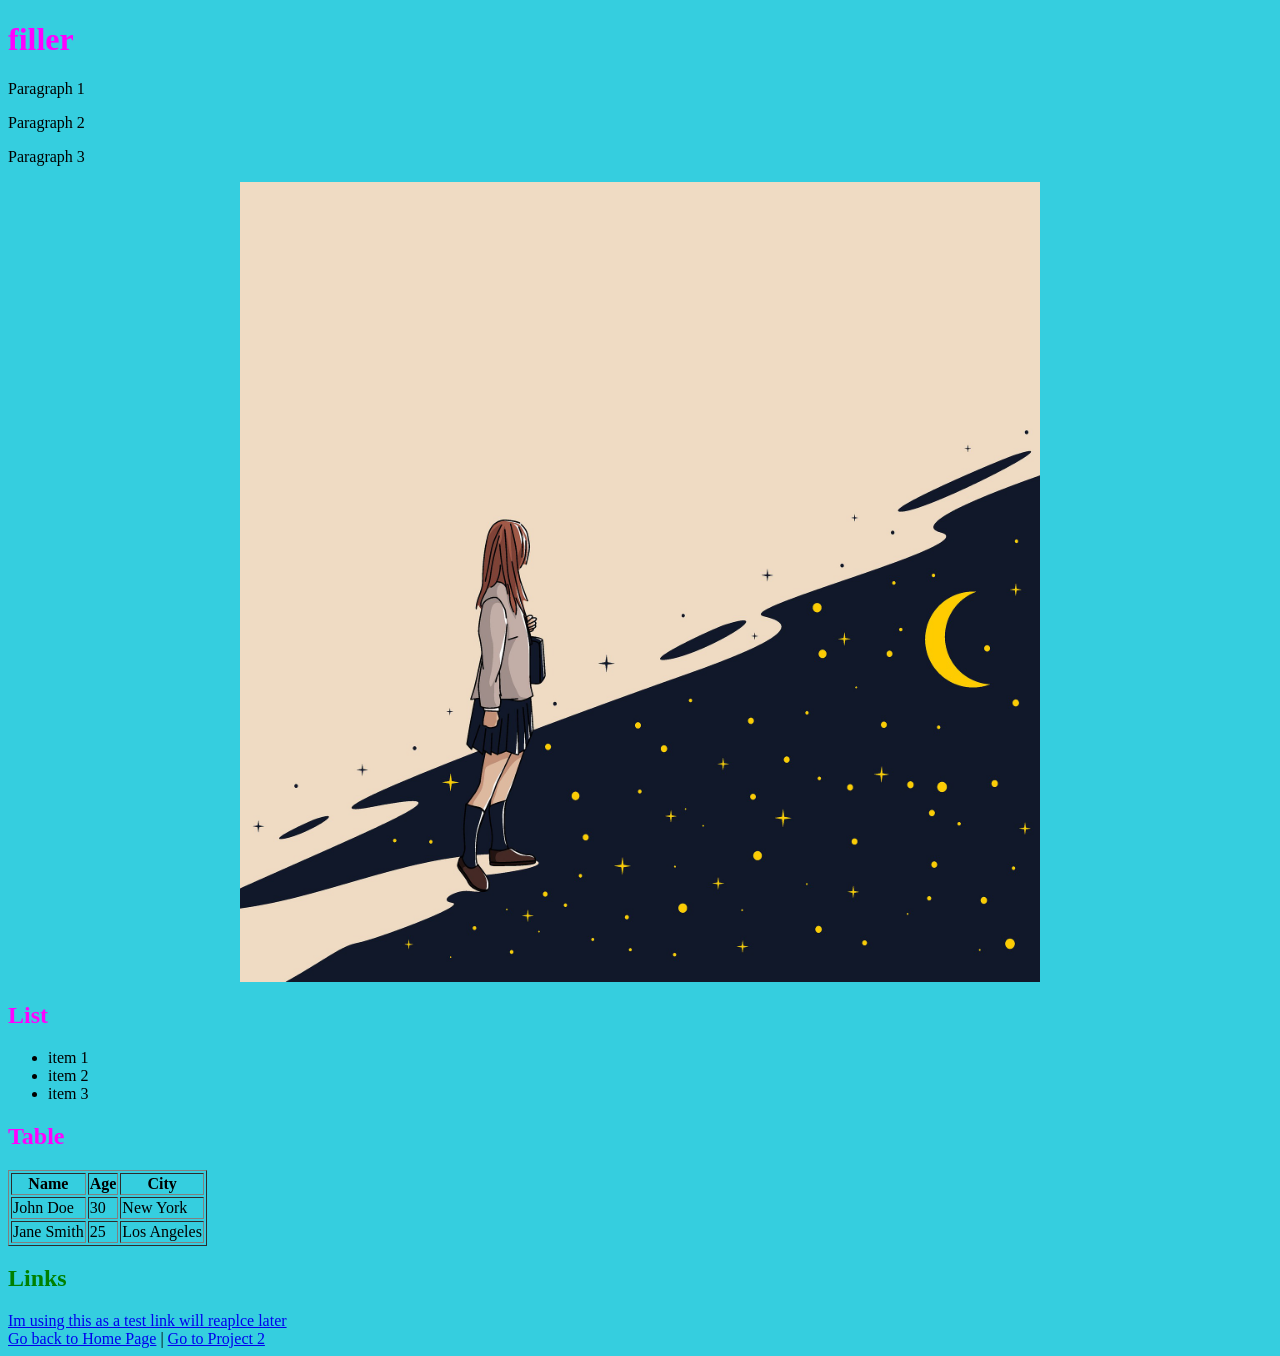
==== html/Project2.html @ 5d4553aa "Update Project2.html" ====
<!DOCTYPE html>
<html>
    <head>
        <title>My Website</title>
    </head>

    <body style="background-color: rgb(53, 206, 223);">
       <h1><font color="magenta"> filler </font></h1>

         <p> Paragraph 1 </p>
         <p> Paragraph 2 </p>
         <p> Paragraph 3 </p>

         <img src="test img 2.jpg" class="center-image" alt="centered image" width="800" height="800">

         <style>
            .center-image {
                display: block;
                margin-left: auto;
                margin-right: auto;
            }
            </style>

          <h2><font color="magenta">List</font></h2>
            <ul>
                <li> item 1 </li>
                <li> item 2 </li>
                <li> item 3 </li>
            </ul>
         <h2><font color="magenta">Table</font></h2>
            <table border="1">
                <tr>
                    <th> Name </th>
                    <th> Age </th>
                    <th> City </th>
                </tr>
                <tr>
                    <td> John Doe </td>
                    <td> 30 </td>
                    <td> New York </td>
                </tr>
                <tr>
                    <td> Jane Smith </td>
                    <td> 25 </td>
                    <td> Los Angeles </td>
                </tr>
            </table>
             <h2><font color="green">Links</font></h2>
                <a href="https://open.spotify.com/playlist/7aUfIEUNpgg4Q2EooFAsvx?si=ec5860fd1c2948e6">Im using this as a test link will reaplce later</a><br>

            <a href="../index.html">Go back to Home Page</a> | <a href="Project2.html">Go to Project 2</a>

    </body>
</html>
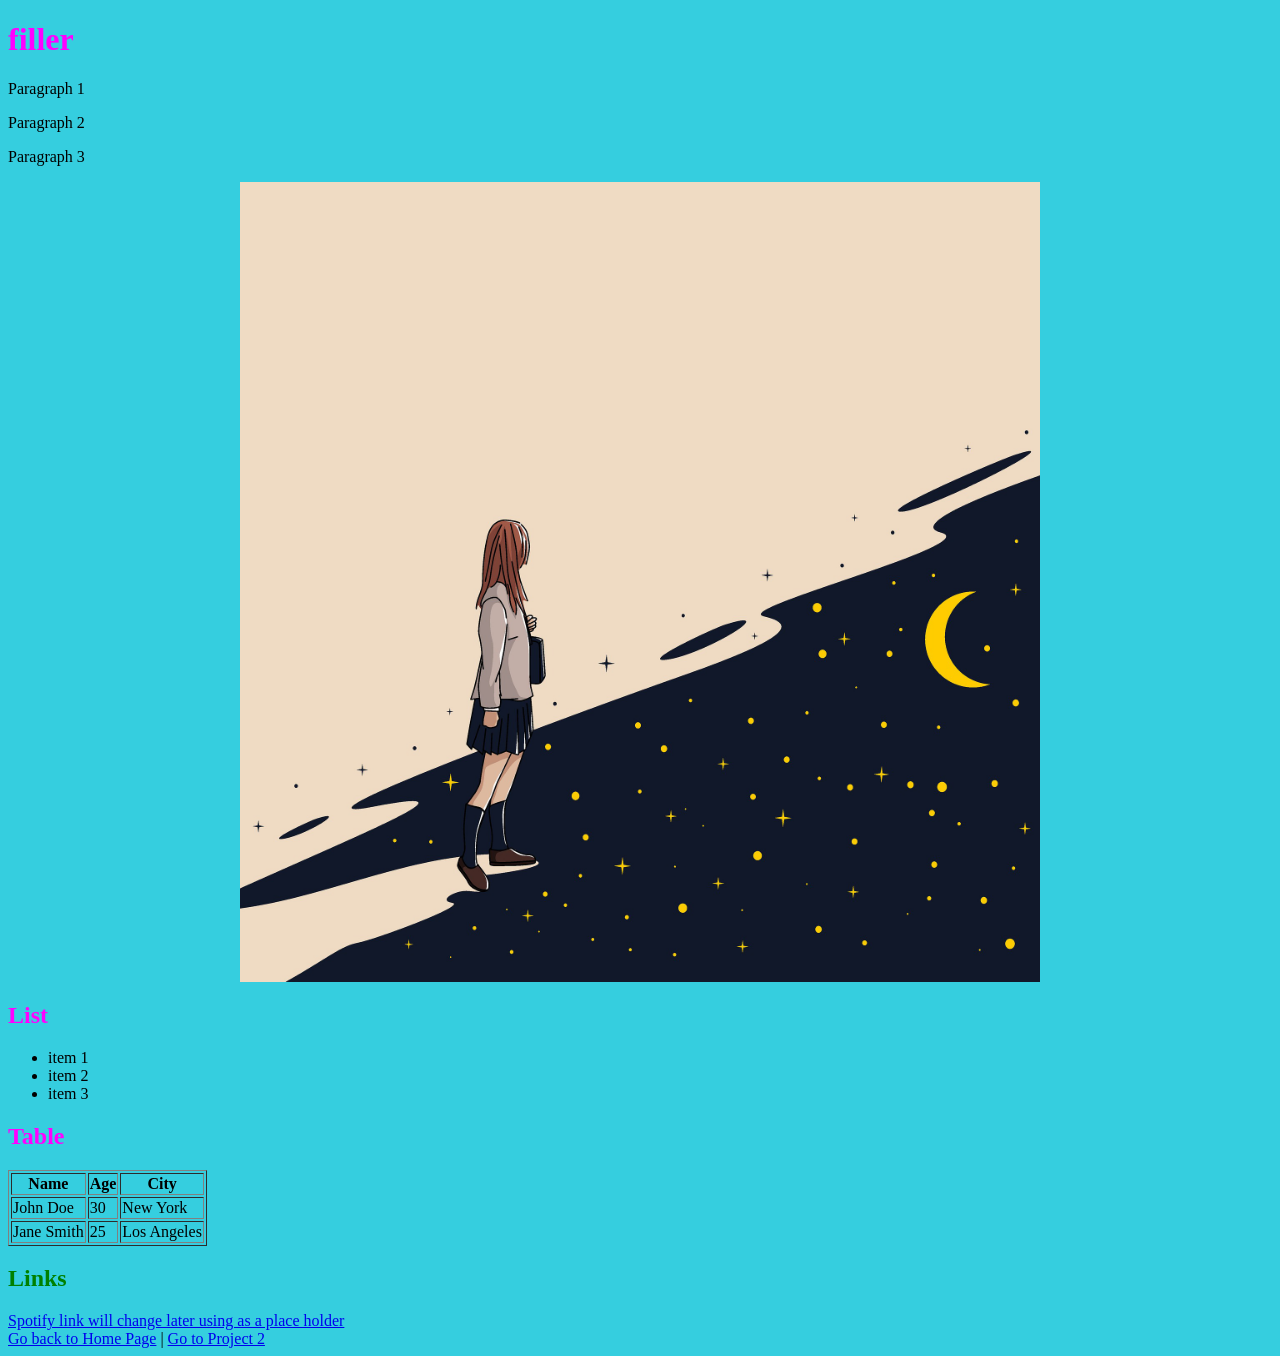
==== commit 07495186: "fixing things" ====
--- a/html/Project2.html
+++ b/html/Project2.html
@@ -1,7 +1,17 @@
 <!DOCTYPE html>
-<html>
+<html lang="en">
     <head>
+        <meta charset="UTF-8">
         <title>My Website</title>
+        
+
+          <style>
+            .center-image {
+                display: block;
+                margin-left: auto;
+                margin-right: auto;
+            }
+            </style>
     </head>
 
     <body style="background-color: rgb(53, 206, 223);">
@@ -11,15 +21,9 @@
          <p> Paragraph 2 </p>
          <p> Paragraph 3 </p>
 
-         <img src="test img 2.jpg" class="center-image" alt="centered image" width="800" height="800">
+         <img src="test_img_2.jpg" class="center-image" alt="centered-image" width="800" height="800">
 
-         <style>
-            .center-image {
-                display: block;
-                margin-left: auto;
-                margin-right: auto;
-            }
-            </style>
+         
 
           <h2><font color="magenta">List</font></h2>
             <ul>
@@ -46,9 +50,11 @@
                 </tr>
             </table>
              <h2><font color="green">Links</font></h2>
-                <a href="https://open.spotify.com/playlist/7aUfIEUNpgg4Q2EooFAsvx?si=ec5860fd1c2948e6">Im using this as a test link will reaplce later</a><br>
+                <a href="https://open.spotify.com/playlist/7aUfIEUNpgg4Q2EooFAsvx?si=ec5860fd1c2948e6">Spotify link will change later using as a place holder</a><br>
 
             <a href="../index.html">Go back to Home Page</a> | <a href="Project2.html">Go to Project 2</a>
 
     </body>
+
+          
 </html>
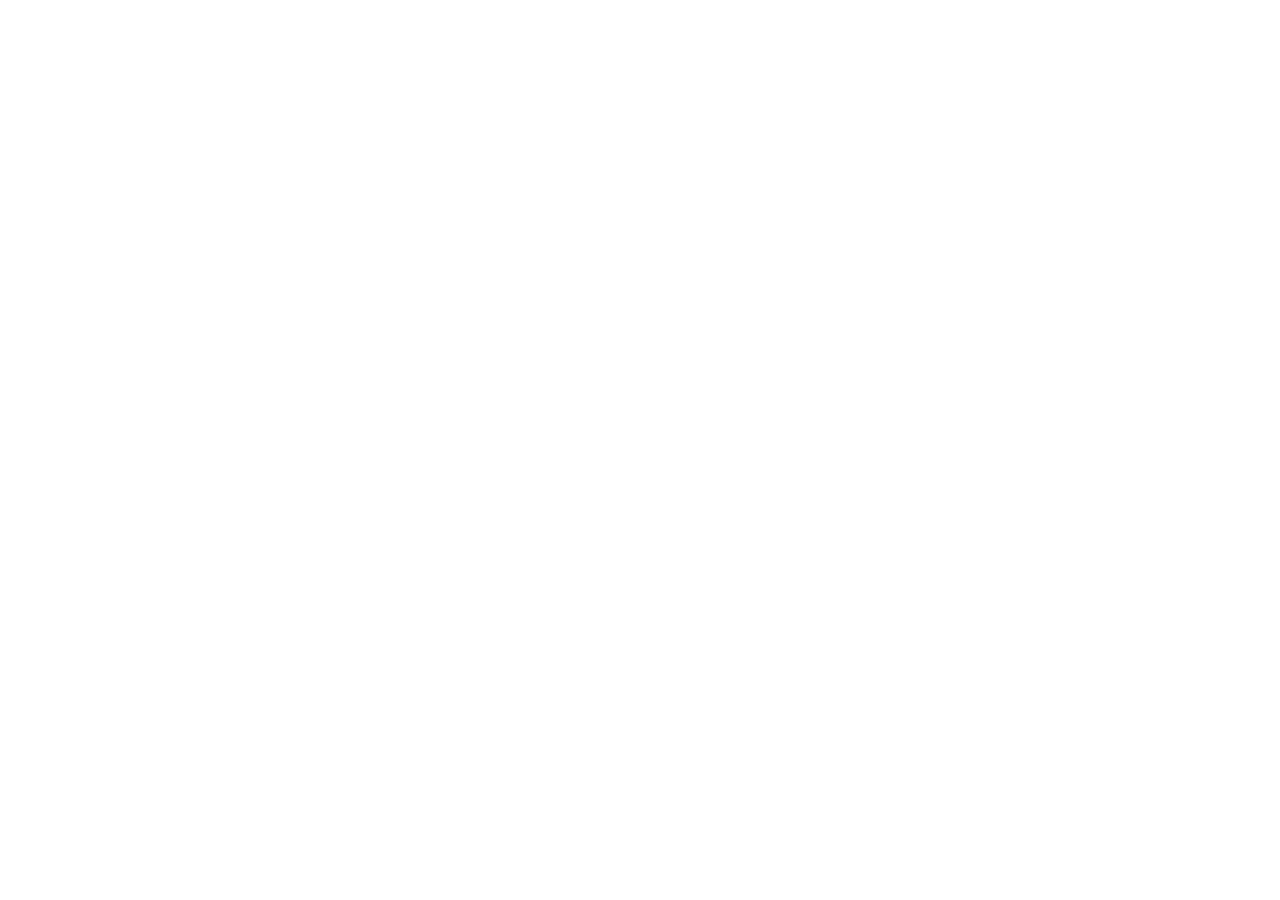
==== commit 357a58ae: "Update Project2.html" ====
--- a/html/Project2.html
+++ b/html/Project2.html
@@ -2,6 +2,7 @@
 <html lang="en">
     <head>
         <meta charset="UTF-8">
+
         <title>My Website</title>
         
 
@@ -14,47 +15,4 @@
             </style>
     </head>
 
-    <body style="background-color: rgb(53, 206, 223);">
-       <h1><font color="magenta"> filler </font></h1>
-
-         <p> Paragraph 1 </p>
-         <p> Paragraph 2 </p>
-         <p> Paragraph 3 </p>
-
-         <img src="test_img_2.jpg" class="center-image" alt="centered-image" width="800" height="800">
-
-         
-
-          <h2><font color="magenta">List</font></h2>
-            <ul>
-                <li> item 1 </li>
-                <li> item 2 </li>
-                <li> item 3 </li>
-            </ul>
-         <h2><font color="magenta">Table</font></h2>
-            <table border="1">
-                <tr>
-                    <th> Name </th>
-                    <th> Age </th>
-                    <th> City </th>
-                </tr>
-                <tr>
-                    <td> John Doe </td>
-                    <td> 30 </td>
-                    <td> New York </td>
-                </tr>
-                <tr>
-                    <td> Jane Smith </td>
-                    <td> 25 </td>
-                    <td> Los Angeles </td>
-                </tr>
-            </table>
-             <h2><font color="green">Links</font></h2>
-                <a href="https://open.spotify.com/playlist/7aUfIEUNpgg4Q2EooFAsvx?si=ec5860fd1c2948e6">Spotify link will change later using as a place holder</a><br>
-
-            <a href="../index.html">Go back to Home Page</a> | <a href="Project2.html">Go to Project 2</a>
-
-    </body>
-
-          
-</html>
+    
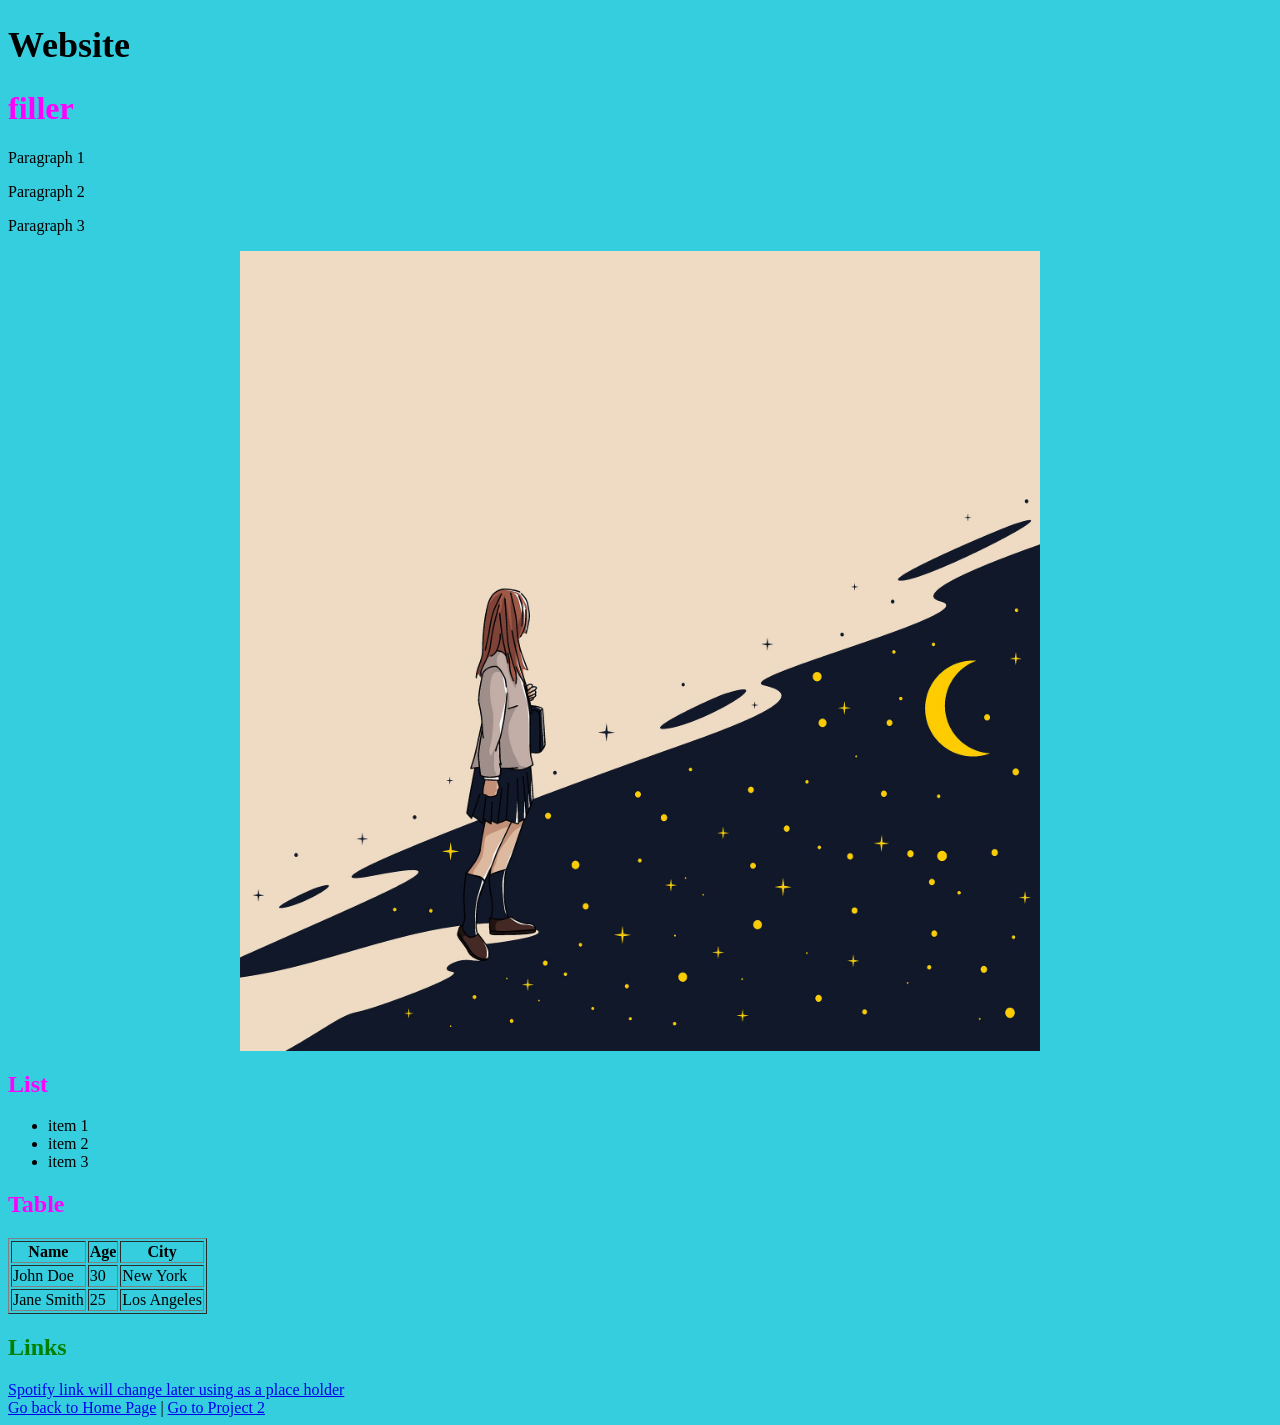
==== commit 5a1ee6a4: "Update Project2.html" ====
--- a/html/Project2.html
+++ b/html/Project2.html
@@ -15,4 +15,48 @@
             </style>
     </head>
 
-    +    <h1 style="font-size: 36px;" > Website</h1>
+    <body style="background-color: rgb(53, 206, 223);">
+       <h1><font color="magenta"> filler </font></h1>
+
+         <p> Paragraph 1 </p>
+         <p> Paragraph 2 </p>
+         <p> Paragraph 3 </p>
+
+         <img src="test_img_2.jpg" class="center-image" alt="test_image" width="800" height="800">
+
+         
+
+          <h2><font color="magenta">List</font></h2>
+            <ul>
+                <li> item 1 </li>
+                <li> item 2 </li>
+                <li> item 3 </li>
+            </ul>
+         <h2><font color="magenta">Table</font></h2>
+            <table border="1">
+                <tr>
+                    <th> Name </th>
+                    <th> Age </th>
+                    <th> City </th>
+                </tr>
+                <tr>
+                    <td> John Doe </td>
+                    <td> 30 </td>
+                    <td> New York </td>
+                </tr>
+                <tr>
+                    <td> Jane Smith </td>
+                    <td> 25 </td>
+                    <td> Los Angeles </td>
+                </tr>
+            </table>
+             <h2><font color="green">Links</font></h2>
+                <a href="https://open.spotify.com/playlist/7aUfIEUNpgg4Q2EooFAsvx?si=ec5860fd1c2948e6">Spotify link will change later using as a place holder</a><br>
+
+            <a href="../index.html">Go back to Home Page</a> | <a href="Project2.html">Go to Project 2</a>
+
+    </body>
+
+          
+</html>
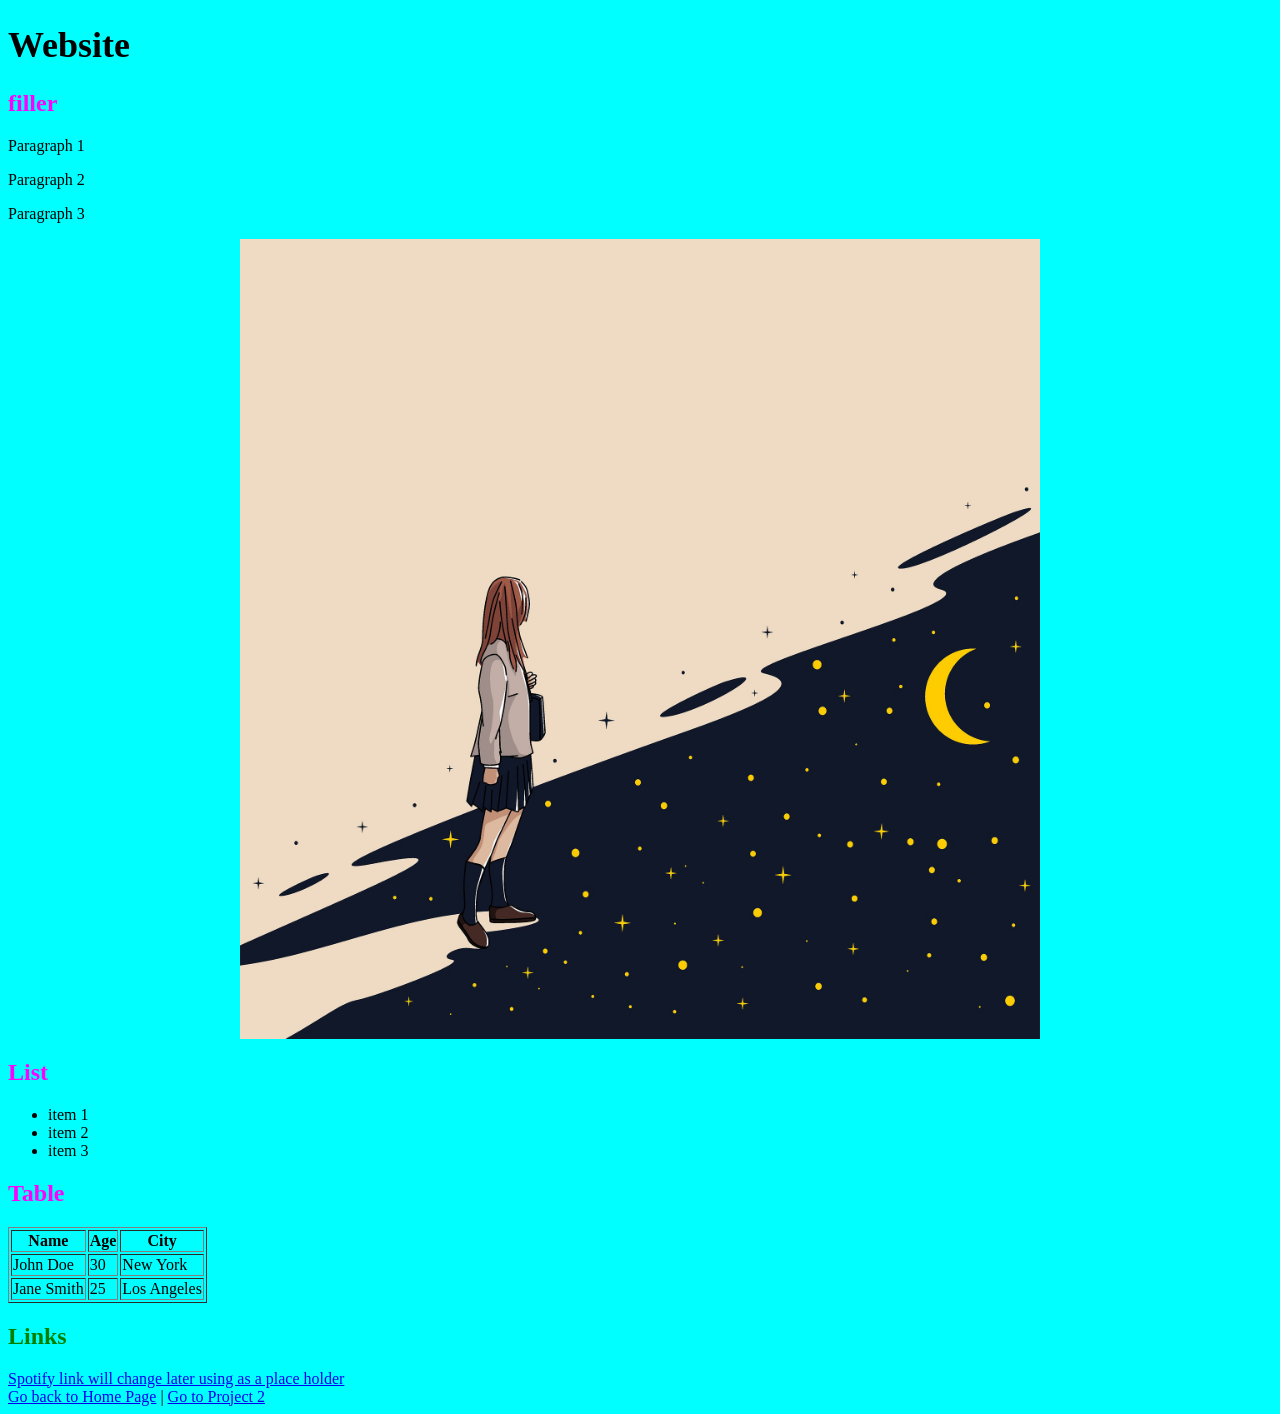
==== commit a400ad8c: "Update Project2.html" ====
--- a/html/Project2.html
+++ b/html/Project2.html
@@ -14,10 +14,11 @@
             }
             </style>
     </head>
+ <body style="background-color:aqua;">
 
-    <h1 style="font-size: 36px;" > Website</h1>
-    <body style="background-color: rgb(53, 206, 223);">
-       <h1><font color="magenta"> filler </font></h1>
+    <h1 style="font-size: 36px;"> Website</h1>
+
+       <h2 style="font-size: 24px;"><font color="magenta"> filler </font></h2>
 
          <p> Paragraph 1 </p>
          <p> Paragraph 2 </p>
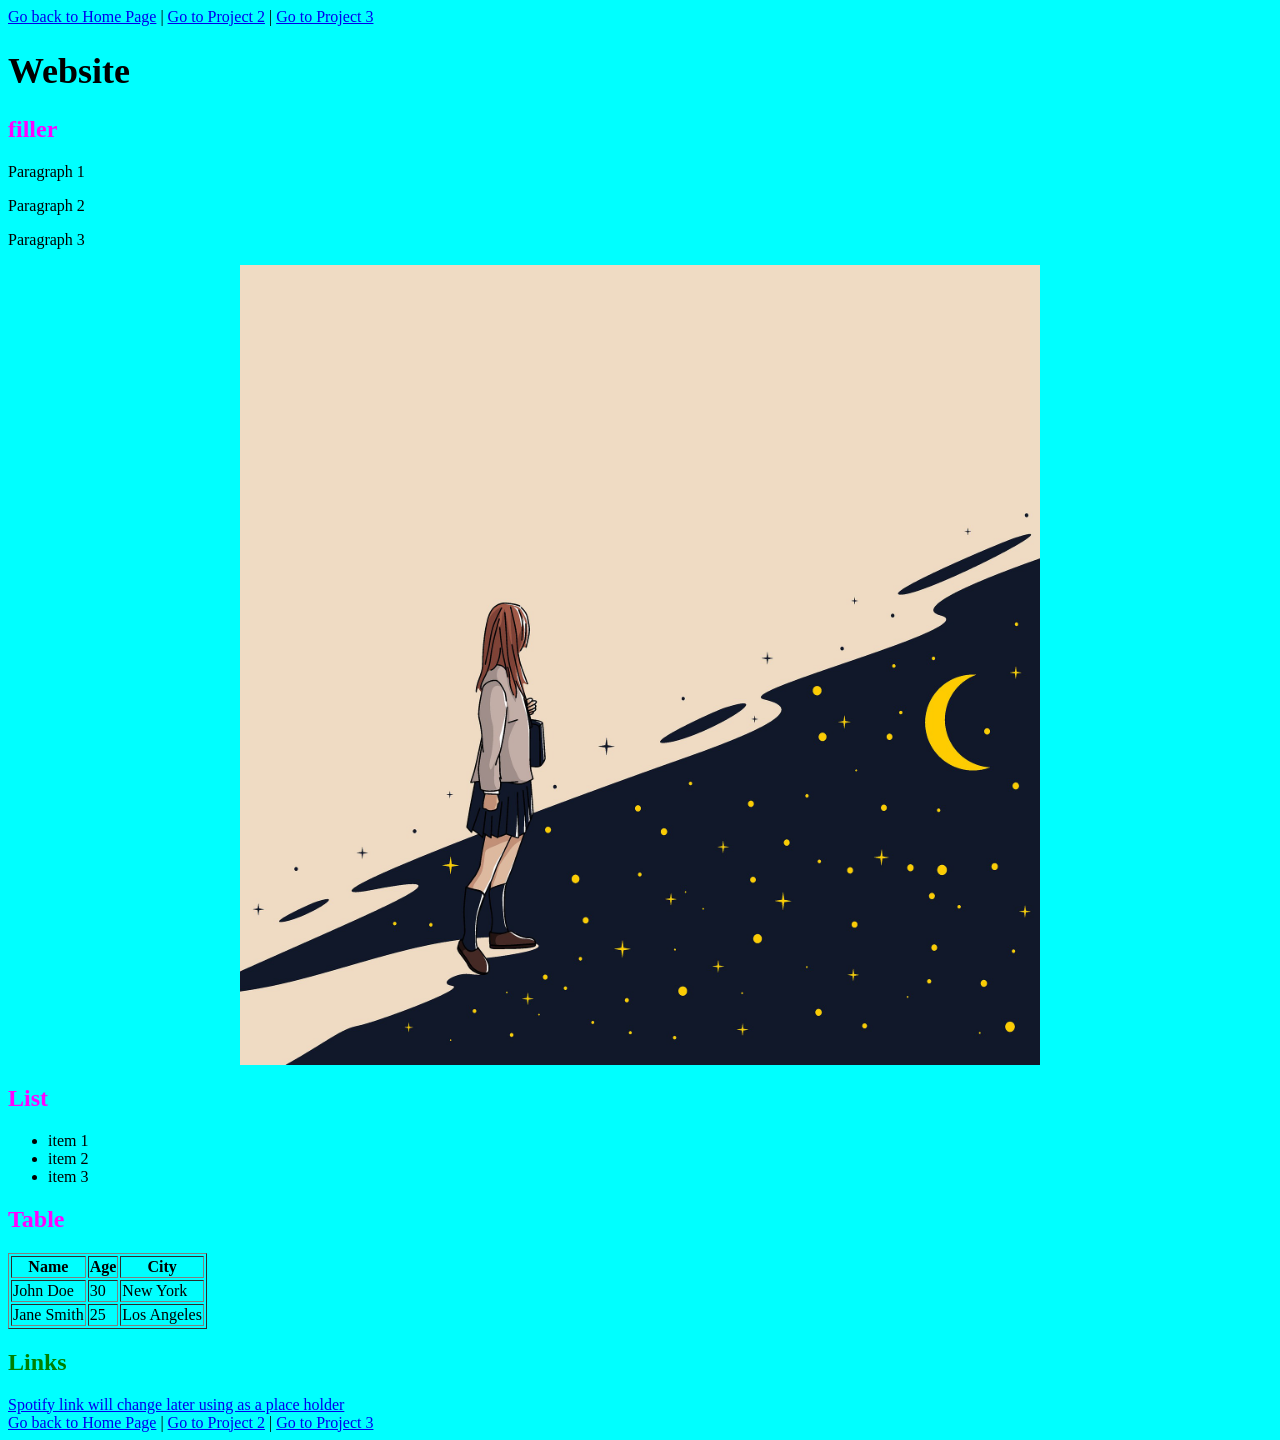
==== commit 9d7953c9: "nav" ====
--- a/html/Project2.html
+++ b/html/Project2.html
@@ -15,7 +15,14 @@
             </style>
     </head>
  <body style="background-color:aqua;">
+ <nav>
+            
+            
+            
+            <a href="../index.html">Go back to Home Page</a> | <a href="Project2.html">Go to Project 2</a> | <a href="Project3.html">Go to Project 3</a>
+        
 
+            </nav>
     <h1 style="font-size: 36px;"> Website</h1>
 
        <h2 style="font-size: 24px;"><font color="magenta"> filler </font></h2>
@@ -55,7 +62,7 @@
              <h2><font color="green">Links</font></h2>
                 <a href="https://open.spotify.com/playlist/7aUfIEUNpgg4Q2EooFAsvx?si=ec5860fd1c2948e6">Spotify link will change later using as a place holder</a><br>
 
-            <a href="../index.html">Go back to Home Page</a> | <a href="Project2.html">Go to Project 2</a>
+            <a href="../index.html">Go back to Home Page</a> | <a href="Project2.html">Go to Project 2</a>  | <a href="Project3.html">Go to Project 3</a>
 
     </body>
 
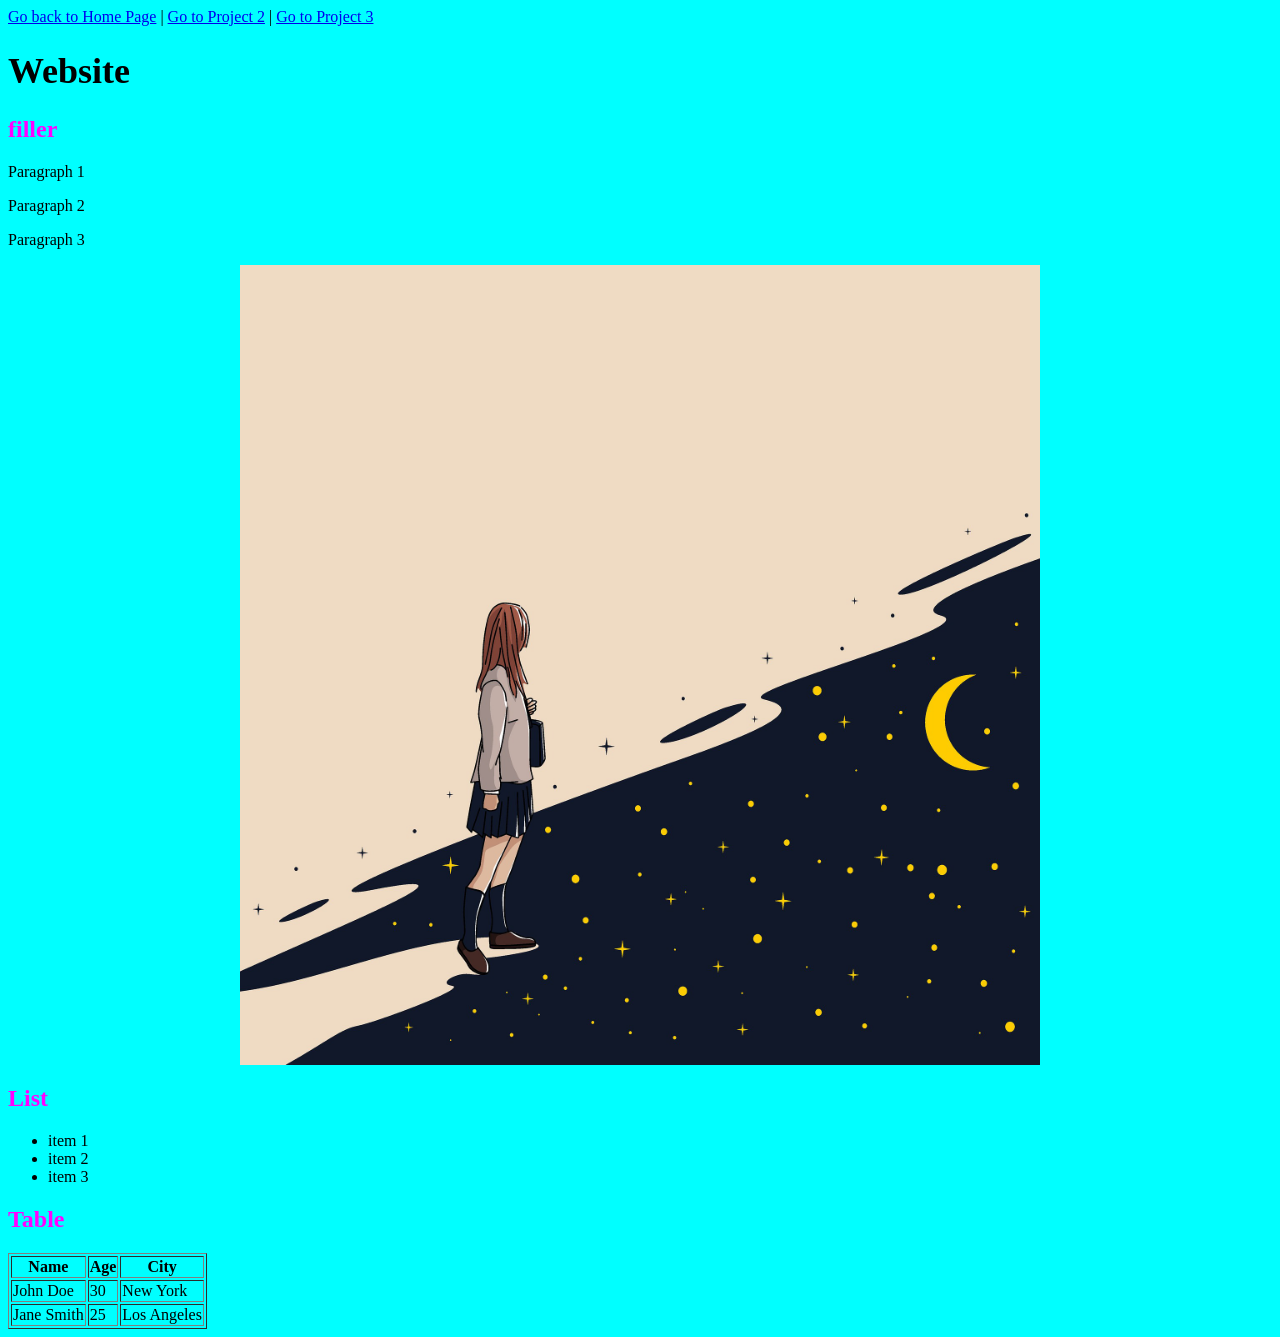
==== commit d99eb39f: "Update Project2.html" ====
--- a/html/Project2.html
+++ b/html/Project2.html
@@ -59,11 +59,7 @@
                     <td> Los Angeles </td>
                 </tr>
             </table>
-             <h2><font color="green">Links</font></h2>
-                <a href="https://open.spotify.com/playlist/7aUfIEUNpgg4Q2EooFAsvx?si=ec5860fd1c2948e6">Spotify link will change later using as a place holder</a><br>
-
-            <a href="../index.html">Go back to Home Page</a> | <a href="Project2.html">Go to Project 2</a>  | <a href="Project3.html">Go to Project 3</a>
-
+           
     </body>
 
           
